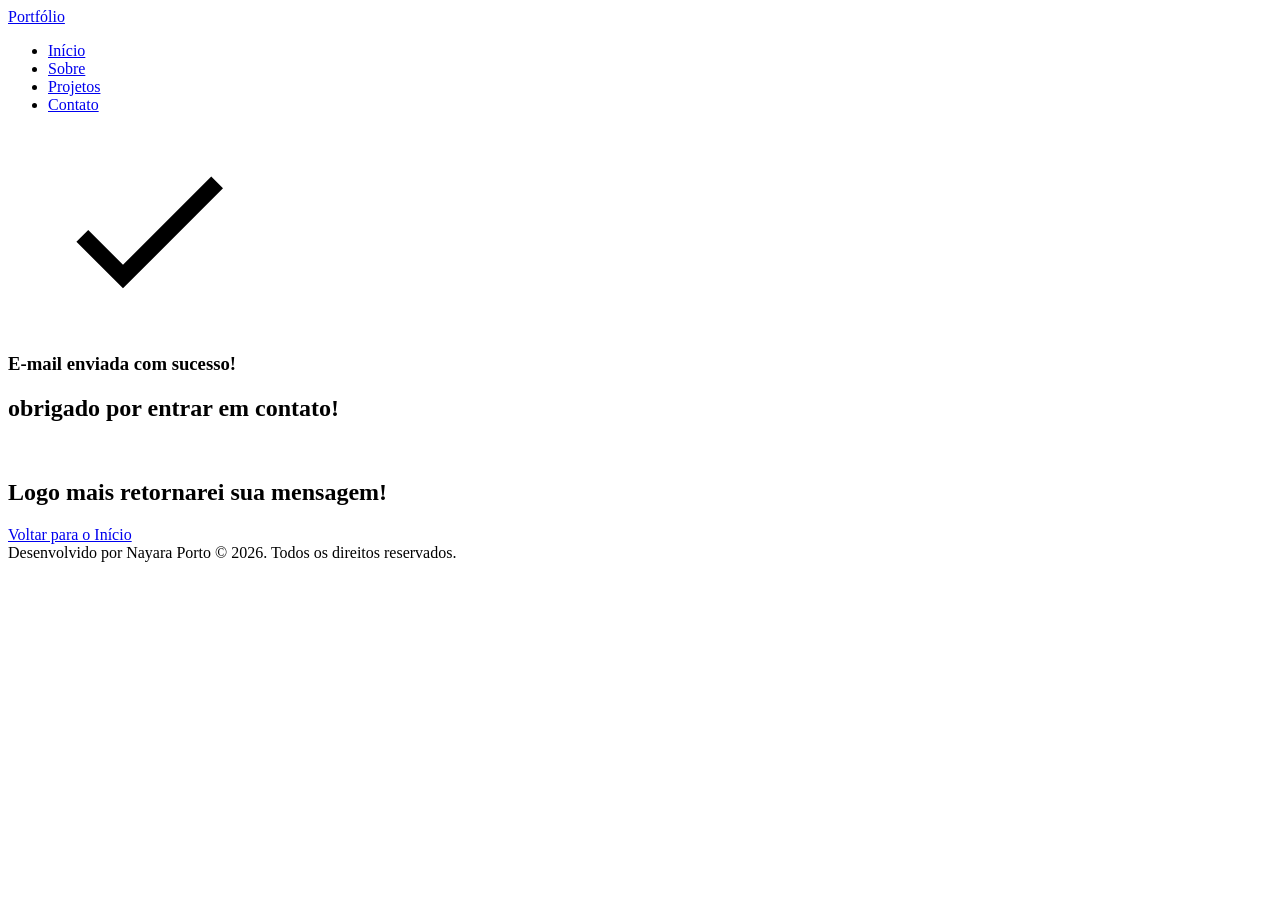
==== success.html @ e8a93d1e ":sparkles: Construção da Página Success" ====
<!DOCTYPE html>
<html lang="pt-br">

<head>

    <meta charset="UTF-8">

    <meta name="viewport" content="width=device-width, initial-scale=1.0">

    <meta name="author" content="Nayara Porto">
    <meta name="description"
        content="Portfólio da Nayara, desenvolvedora Full Stack especializada em criar experiências digitais incríveis. Conheça meus projetos e entre em contato.">
    <meta name="robots" content="index, follow">

    <link rel="icon" type="image/svg+xml" href="./assets/img/favicon.svg">

    <title>Portfólio Nayara</title>

</head>

<body>

    <!-- Cabeçalho da Página (header) -->
    <header class="menu-container">
        <div class="menu-content">
            <!-- Título do Cabeçalho -->
            <a href="index.html" id="titulo">Portfólio</a>

            <!-- Menu de Navegação -->
            <nav>
                <ul class="menu-list">
                    <li><a href="./index.html#hero">Início</a></li>
                    <li><a href="./index.html#about">Sobre</a></li>
                    <li><a href="./index.html#projects">Projetos</a></li>
                    <li><a href="./index.html#contact">Contato</a></li>
                </ul>
            </nav>
        </div>
    </header>

    <!-- Seção Principal da Página (main) -->
    <main>
        <!-- mensagem de Sucesso -->
        <section class="success-container">
            <article class="success">
                <figure class="success-icon">
                    <img src="./assets/img/success.svg" alt="Imagem de sucesso" width="200px">
                </figure>

                <h1>E-mail enviada com sucesso!</h1>
                <h2>obrigado por entrar em contato!</h2>
                <br>
                <h2>Logo mais retornarei sua mensagem!</h2>

                <a href="./index.html" class="botao">Voltar para o Início</a>
            </article>

        </section>
    </main>

    <!-- Rodapé da Página (footer) -->
    <footer>
        Desenvolvido por Nayara Porto &copy; 2026. Todos os direitos reservados.
    </footer>

</body>

</html>
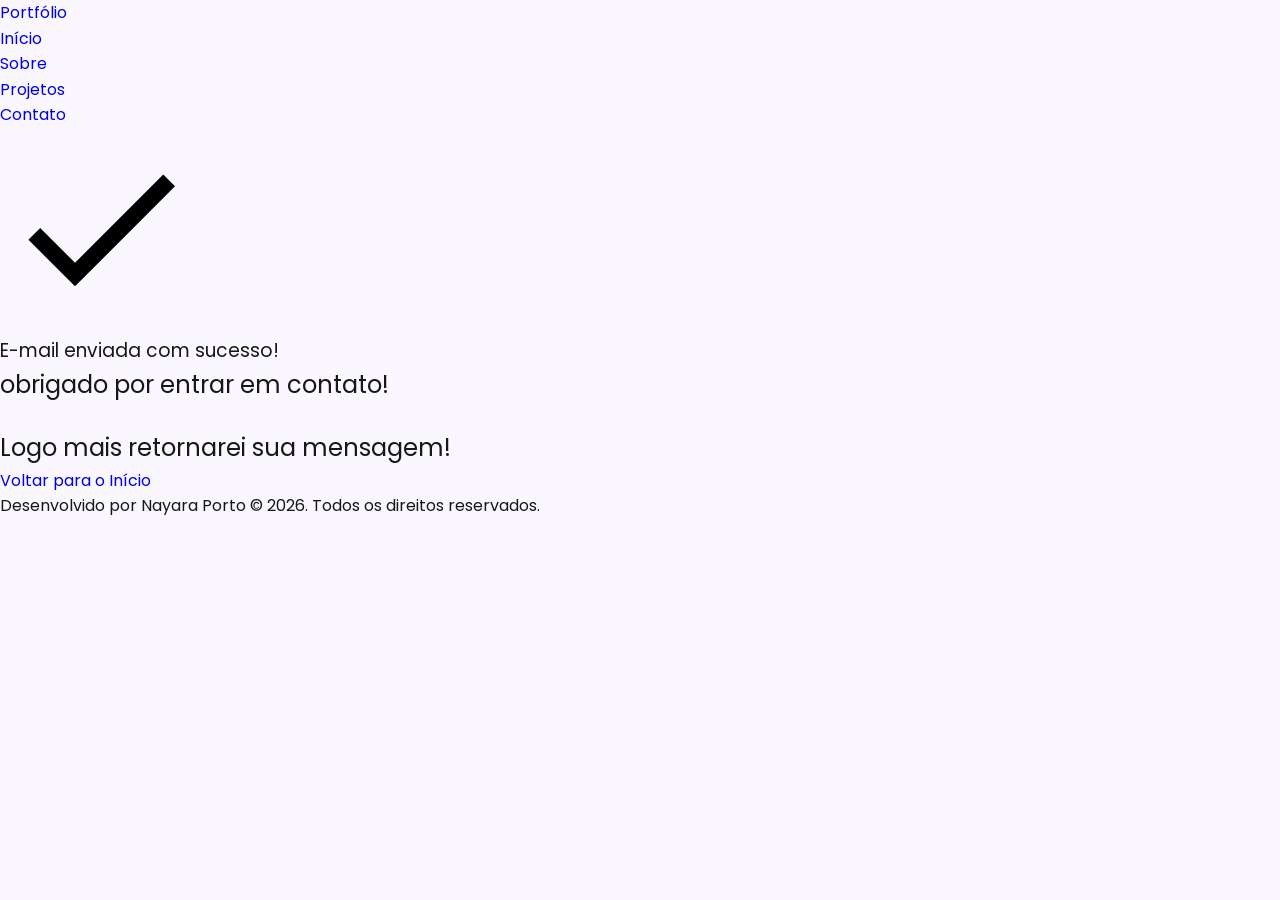
==== commit 276b4e99: "💄 UI: Estilização da Página" ====
--- a/success.html
+++ b/success.html
@@ -2,6 +2,13 @@
 <html lang="pt-br">
 
 <head>
+
+    <!-- Fontes do Google -->
+    <link rel="preconnect" href="https://fonts.googleapis.com">
+    <link rel="preconnect" href="https://fonts.gstatic.com" crossorigin>
+
+    <!-- Fonte do Google - Poppins -->
+    <link href="https://fonts.googleapis.com/css2?family=Poppins&display=swap" rel="stylesheet">
 
     <meta charset="UTF-8">
 
@@ -13,6 +20,9 @@
     <meta name="robots" content="index, follow">
 
     <link rel="icon" type="image/svg+xml" href="./assets/img/favicon.svg">
+
+    <!-- CSS principal da Página -->
+    <link rel="stylesheet" href="./assets/css/styles.css">
 
     <title>Portfólio Nayara</title>
 
--- a/assets/css/styles.css
+++ b/assets/css/styles.css
@@ -0,0 +1,76 @@
+* {
+    margin: 0;
+    padding: 0;
+    box-sizing: border-box;
+    font-family: 'Poppins', sans-serif;
+    font-weight: 400;
+    text-decoration: none;
+    outline: none;
+}
+
+/* Variáveis */
+:root {
+    /* Paleta de Cores - Purple */
+    --purple-50: #f4eaff;
+    --purple-100: #e9dcfa;
+    --purple-200: #cdb3f0;
+    --purple-300: #b186e5;
+    --purple-400: #9460db;
+    --purple-500: #6b36c8;
+    --purple-600: #5b2ca0;
+    --purple-700: #4c2177;
+    --purple-800: #441f88;
+    --purple-900: #2a0e4d;
+    --purple-950: #1a0730;
+ 
+    /* Cores Neutras */
+    --gray-200: #e8e8e8;
+    --gray-400: #505861;
+    --black: #171717;
+    --white: #FAF7FF;
+ 
+    /* Cores de Estado */
+    --error: #e63946;
+ 
+    /* Sombras */
+    --shadow-sm: 0 0.25rem 0.5rem rgba(0, 0, 0, 0.05);
+    --shadow-md: 0 0.25rem 0.75rem rgba(107, 54, 200, 0.3);
+    --shadow-lg: 0 0.5rem 1.5rem rgba(107, 54, 200, 0.2);
+ 
+    /* Espaçamentos */
+    --spacing-xs: 0.5rem;
+    --spacing-sm: 1rem;
+    --spacing-md: 1.5rem;
+    --spacing-lg: 2rem;
+    --spacing-xl: 3rem;
+    --spacing-2xl: 4rem;
+ 
+    /* Tamanhos de Fonte */
+    --text-sm: 0.75rem;
+    --text-base: 1rem;
+    --text-lg: 1.25rem;
+    --text-xl: 1.5rem;
+    --text-2xl: 2rem;
+    --text-3xl: 2.5rem;
+ 
+    /* Border Radius */
+    --radius-sm: 0.25rem;
+    --radius-md: 0.5rem;
+    --radius-lg: 1rem;
+    --radius-xl: 2rem;
+    --radius-full: 50%;
+ 
+    /* Animação Padrão */
+    --transition-default: all 0.3s ease;
+}
+
+html {
+    scroll-behavior: smooth;
+}
+
+body{
+    min-height: 100vh;
+    background-color: var(--white);
+    line-height: 1.6;
+    color: var(--black);
+}
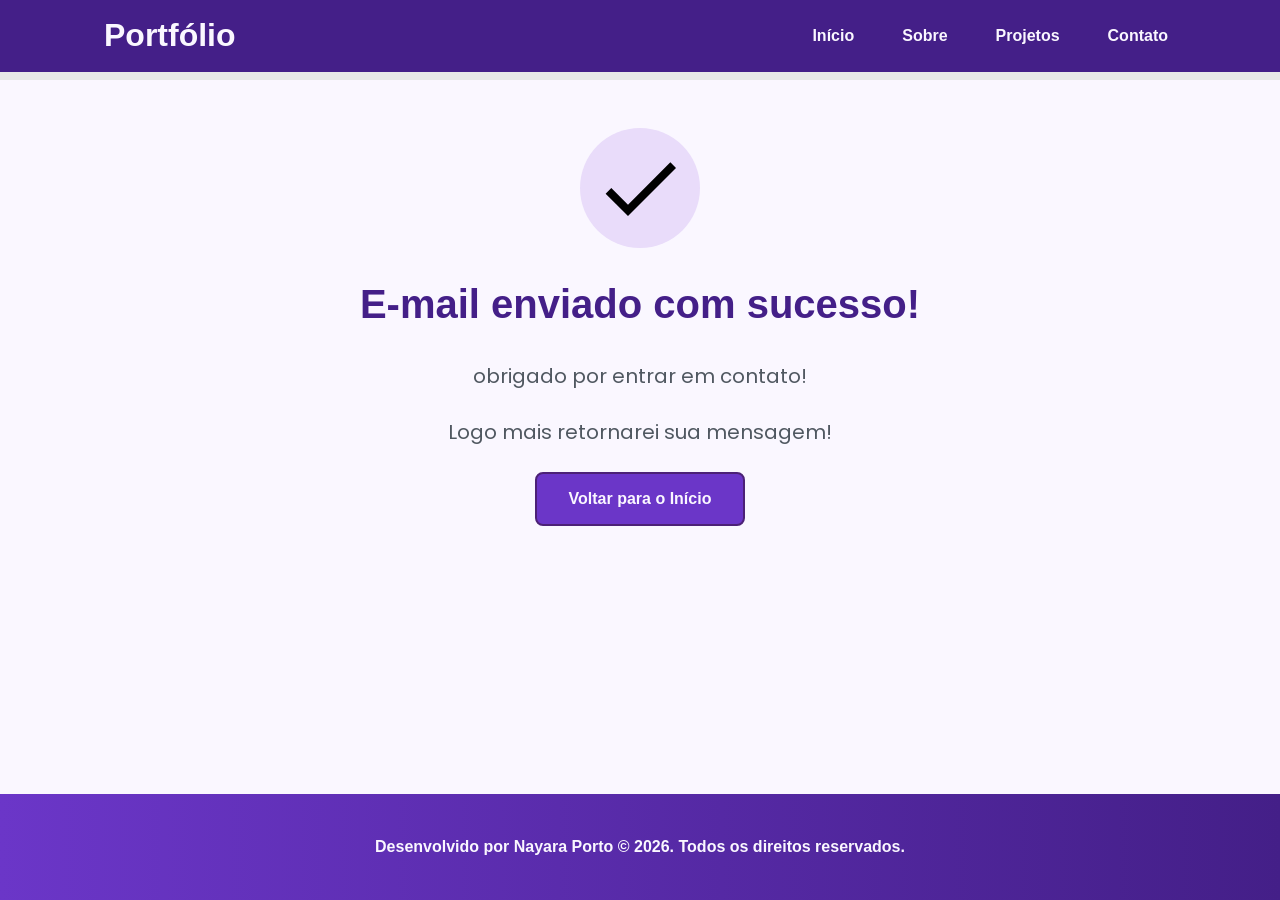
==== commit 5e518f22: "💄 UI:  Finalizando Estilização do Projeto" ====
--- a/success.html
+++ b/success.html
@@ -52,15 +52,14 @@
     <main>
         <!-- mensagem de Sucesso -->
         <section class="success-container">
-            <article class="success">
+            <article class="success-content">
                 <figure class="success-icon">
-                    <img src="./assets/img/success.svg" alt="Imagem de sucesso" width="200px">
+                    <img src="./assets/img/success.svg" alt="Imagem de sucesso" class="float-animation">
                 </figure>
 
-                <h1>E-mail enviada com sucesso!</h1>
-                <h2>obrigado por entrar em contato!</h2>
-                <br>
-                <h2>Logo mais retornarei sua mensagem!</h2>
+                    <h1>E-mail enviado com sucesso!</h1>
+                    <h2>obrigado por entrar em contato!</h2>
+                    <h2>Logo mais retornarei sua mensagem!</h2>
 
                 <a href="./index.html" class="botao">Voltar para o Início</a>
             </article>
--- a/assets/css/styles.css
+++ b/assets/css/styles.css
@@ -22,21 +22,21 @@
     --purple-800: #441f88;
     --purple-900: #2a0e4d;
     --purple-950: #1a0730;
- 
+
     /* Cores Neutras */
     --gray-200: #e8e8e8;
     --gray-400: #505861;
     --black: #171717;
     --white: #FAF7FF;
- 
+
     /* Cores de Estado */
     --error: #e63946;
- 
+
     /* Sombras */
     --shadow-sm: 0 0.25rem 0.5rem rgba(0, 0, 0, 0.05);
     --shadow-md: 0 0.25rem 0.75rem rgba(107, 54, 200, 0.3);
     --shadow-lg: 0 0.5rem 1.5rem rgba(107, 54, 200, 0.2);
- 
+
     /* Espaçamentos */
     --spacing-xs: 0.5rem;
     --spacing-sm: 1rem;
@@ -44,7 +44,7 @@
     --spacing-lg: 2rem;
     --spacing-xl: 3rem;
     --spacing-2xl: 4rem;
- 
+
     /* Tamanhos de Fonte */
     --text-sm: 0.75rem;
     --text-base: 1rem;
@@ -52,14 +52,14 @@
     --text-xl: 1.5rem;
     --text-2xl: 2rem;
     --text-3xl: 2.5rem;
- 
+
     /* Border Radius */
     --radius-sm: 0.25rem;
     --radius-md: 0.5rem;
     --radius-lg: 1rem;
     --radius-xl: 2rem;
     --radius-full: 50%;
- 
+
     /* Animação Padrão */
     --transition-default: all 0.3s ease;
 }
@@ -68,9 +68,498 @@
     scroll-behavior: smooth;
 }
 
-body{
+body {
+    display: flex;
+    flex-direction: column;
     min-height: 100vh;
     background-color: var(--white);
     line-height: 1.6;
     color: var(--black);
+}
+
+main {
+    flex: 1;
+}
+
+.section-container {
+    max-width: 70rem;
+    margin: 0 auto;
+    padding: var(--spacing-xl) var(--spacing-md);
+    scroll-margin-top: 6rem;
+}
+
+/* Botões */
+
+.buttons-container {
+    display: flex;
+    gap: var(--spacing-sm);
+}
+
+.botao,
+.botao-outline {
+    display: inline-block;
+    padding: 0.75rem 2rem;
+    border: 0.15rem solid transparent;
+    border-radius: var(--radius-md);
+    font-size: var(--text-base);
+    font-weight: 600;
+    text-align: center;
+    cursor: pointer;
+    transition: var(--transition-default);
+}
+
+.botao {
+    border-color: var(--purple-700);
+    background-color: var(--purple-500);
+    color: var(--white);
+}
+
+.botao:hover {
+    border-color: var(--purple-800);
+    background-color: var(--purple-700);
+    box-shadow: var(--shadow-md);
+    box-shadow: var(--shadow-md);
+    transform: translateY(-0.25rem);
+}
+
+.botao-outline {
+    border-color: var(--purple-700);
+    background-color: transparent;
+    color: var(--purple-700);
+}
+
+.botao-outline:hover {
+    border-color: var(--purple-700);
+    background-color: var(--purple-500);
+    color: var(--white);
+    transform: translateY(-0.25rem);
+}
+
+/* Botões pequenos - Card Projetos */
+
+.botao.botao-sm,
+
+.botao-outline.botao-sm {
+    min-width: 6rem;
+    padding: 0.25rem var(--spacing-sm);
+    border-width: 0.125rem;
+    border-radius: 0.25rem;
+    font-size: var(--text-sm);
+}
+
+/* Seção Header - Cabeçalho e Menu */
+
+header {
+    position: sticky;
+    top: 0;
+    z-index: 1000;
+    width: 100%;
+    height: 5rem;
+    border-bottom: var(--spacing-xs) solid var(--gray-200);
+    box-shadow: var(--purple-800);
+    background-color: var(--purple-800);
+}
+
+header a {
+    font-weight: 600;
+    color: var(--white);
+    transition: color 0.3s ease;
+}
+
+header a:hover {
+    color: var(--purple-100);
+}
+
+#titulo {
+    font-size: var(--text-2xl);
+    font-weight: 700;
+}
+
+.menu-content {
+    display: flex;
+    justify-content: space-between;
+    align-items: center;
+    max-width: 70rem;
+    height: 100%;
+    margin: 0 auto;
+    padding: 0 var(--spacing-md);
+}
+
+.menu-list {
+    display: flex;
+    gap: var(--spacing-lg);
+    list-style: none;
+}
+
+.menu-list a {
+    padding: var(--spacing-xs);
+}
+
+.hero-container {
+    display: flex;
+    align-items: center;
+    gap: var(--spacing-2xl);
+    min-height: calc(100vh - 5rem);
+}
+
+.hero-content {
+    display: flex;
+    flex-direction: column;
+    flex: 1;
+    gap: var(--spacing-md);
+}
+
+.hero-content span {
+    font-size: var(--text-xl);
+    font-weight: 700;
+}
+
+.hero-content h1 {
+    font-size: var(--text-3xl);
+    font-weight: 700;
+}
+
+/* Configurando todos os Paragrafos */
+.hero-content p,
+.about-content p,
+.contact-content p {
+    font-size: var(--text-lg);
+    color: var(--gray-400);
+}
+
+.hero-image {
+    display: flex;
+    justify-content: center;
+    flex: 1;
+}
+
+.hero-image img {
+    width: 100%;
+    max-width: 100%;
+    border-radius: var(--radius-xl);
+}
+
+/* Animação Flutuante */
+@keyframes float {
+
+    0%,
+    100% {
+        transform: translateY(0);
+    }
+
+    50% {
+        transform: translateY(-1.25rem);
+    }
+}
+
+/* Usa animação */
+.float-animation {
+    animation: float 3s ease-in-out infinite;
+}
+
+/* About */
+.about-container {
+    display: flex;
+    align-items: center;
+    gap: var(--spacing-2xl);
+    min-height: calc(100vh - 5rem);
+}
+
+.about-content {
+    display: flex;
+    flex-direction: column;
+    flex: 1;
+    gap: var(--spacing-md);
+}
+
+.about-content span {
+    font-size: var(--text-xl);
+    font-weight: 700;
+}
+
+.about-content h1 {
+    font-size: var(--text-3xl);
+    font-weight: 700;
+}
+
+/* Projects */
+.projects-container {
+    scroll-margin-top: 3rem;
+    margin: var(--spacing-2xl) auto;
+    text-align: center;
+}
+
+.projects-swipper {
+    position: relative;
+    width: 100%;
+    padding: var(--spacing-sm) var(--spacing-xl) var(--spacing-2xl) var(--spacing-xl);
+    overflow: hidden;
+}
+
+/* Card Projetos */
+.project-card {
+    display: flex;
+    flex-direction: column;
+    width: 100%;
+    height: 100%;
+    border: 0.15rem solid var(--gray-200);
+    border-radius: var(--radius-lg);
+    background-color: var(--white);
+    box-shadow: var(--shadow-sm);
+    overflow: hidden;
+    transition: var(--transition-default);
+}
+
+.project-card:hover {
+    box-shadow: var(--spacing-lg);
+}
+
+.project-image {
+    display: flex;
+    justify-content: center;
+    align-items: center;
+    width: 100%;
+    height: 10rem;
+    overflow: hidden;
+    background: linear-gradient(135deg, var(--purple-50) 0%, var(--purple-100) 100%);
+}
+
+.project-image img {
+    width: 75%;
+    height: 75%;
+    max-width: 7rem;
+    max-height: 7rem;
+    object-fit: contain;
+    transition: transform 0.3s ease;
+}
+
+.project-content {
+    display: flex;
+    flex-direction: column;
+    flex: 1;
+    padding: var(--spacing-md);
+    text-align: left;
+}
+
+.project-content h3 {
+    font-size: var(--text-lg);
+    font-weight: 700;
+    margin-bottom: 0.75rem;
+}
+
+.project-content p {
+    flex: 1;
+    font-size: var(--text-base);
+    color: var(--gray-400);
+    margin-bottom: var(--spacing-sm);
+}
+
+.project-tag {
+    display: flex;
+    flex-wrap: wrap;
+    gap: var(--spacing-xs);
+}
+
+.tag {
+    padding: 0.375rem 0.75rem;
+    border-radius: var(--radius-sm);
+    background-color: var(--purple-100);
+    font-size: var(--text-sm);
+    font-weight: 600;
+    color: var(--purple-700);
+}
+
+.project-buttons {
+    display: flex;
+    justify-content: center;
+    align-items: center;
+    gap: 0.75rem;
+    margin-top: var(--spacing-sm);
+}
+
+/* Configuração do Swiper */
+.swiper-wrapper {
+    align-items: stretch;
+}
+
+.swiper-slide {
+    display: flex;
+    height: auto;
+}
+
+/* Botões do Swiper (navegação) */
+.swiper-button-next,
+.swiper-button-prev {
+    width: 3rem;
+    height: 3rem;
+}
+
+.swiper-button-next:after,
+.swiper-button-prev:after {
+    font-size: var(--text-lg);
+    color: var(--purple-500);
+}
+
+.swiper-button-next:hover:after,
+.swiper-button-prev:hover:after {
+    color: var(--purple-800);
+}
+
+/* Indicadores de paginação */
+.swiper-pagination-bullet {
+    width: 0.75rem;
+    height: 0.75rem;
+    background-color: var(--gray-200);
+    opacity: 1;
+}
+
+.swiper-pagination-bullet-active {
+    width: var(--spacing-lg);
+    border-radius: var(--radius-sm);
+    background-color: var(--purple-500);
+}
+
+/* Seção de Contatos */
+.contact-container {
+    display: grid;
+    grid-template-columns: 1fr 1fr;
+    gap: var(--spacing-2xl);
+    padding-bottom: var(--spacing-2xl);
+}
+
+/* Redes Sociais */
+.contact-info h2 {
+    margin-bottom: var(--spacing-md);
+}
+
+.contact-info p {
+    margin-bottom: var(--spacing-lg);
+}
+
+.social-container {
+    display: flex;
+    justify-content: center;
+    gap: var(--spacing-xl);
+}
+
+.social-icon {
+    width: 5rem;
+    height: 5rem;
+    padding: 0.75rem;
+    border-radius: var(--radius-md);
+    transition: var(--transition-default);
+}
+
+.social-icon img {
+    width: 100%;
+    filter: brightness(0) saturate(100%);
+    transition: var(--transition-default);
+}
+
+.social-icon img:hover {
+    filter: brightness(0) saturate(100%) invert(42%) sepia(93%) saturate(1352%) hue-rotate(243deg) brightness(79%) contrast(91%);
+}
+
+/* Formulário de Contato*/
+form {
+    display: flex;
+    flex-direction: column;
+    gap: 0.75rem;
+}
+
+form label {
+    font-weight: 600;
+    font-size: var(--text-base);
+}
+
+form input,
+form textarea {
+    width: 100%;
+    padding: 0.5rem var(--spacing-sm);
+    border: 0.25rem solid var(--gray-200);
+    border-radius: var(--radius-md);
+    font-family: inherit;
+    font-size: var(--text-base);
+    transition: border-color 0.3s ease;
+}
+
+form input:focus,
+form textarea:focus {
+    border-color: var(--purple-500);
+    outline: none;
+}
+
+form textarea {
+    resize: none;
+    min-height: 5rem;
+}
+
+form span {
+    margin-top: -0.75rem;
+    color: var(--error);
+    font-size: var(--text-sm);
+}
+
+/* Footer */
+footer {
+    padding: 2.5rem;
+    background: linear-gradient(to right, var(--purple-500), var(--purple-800));
+    font-weight: 600;
+    text-align: center;
+    color: var(--white);
+}
+
+
+/* Página de Sucesso */
+.success-container {
+    display: flex;
+    flex-direction: column;
+    align-items: center;
+    justify-content: center;
+    width: 100%;
+    min-height: var(--spacing-xl) var(--spacing-md);
+    padding: var(--spacing-xl) var(--spacing-md);
+}
+
+.success-content {
+    display: flex;
+    flex-direction: column;
+    align-items: center;
+    gap: var(--spacing-md);
+    max-width: 37.5rem;
+    text-align: center;
+}
+
+.success-content h1 {
+    font-size: var(--text-3xl);
+    font-weight: 700;
+    color: var(--purple-800);
+}
+
+.success-content h2 {
+    font-size: var(--text-lg);
+    color: var(--gray-400);
+}
+
+.success-icon {
+    display: flex;
+    align-items: center;
+    justify-content: center;
+    width: 7.5rem;
+    height: 7.5rem;
+    border-radius: var(--radius-full);
+    background-color: var(--purple-100);
+}
+
+.success-icon img {
+    width: 6rem;
+    height: 6rem;
+    filter: brightness (0) 
+            saturate (100%) 
+            invert(11%) 
+            sepia (69%) 
+            saturate (3759%) 
+            hue-rotate(256deg) 
+            brightness (101%) 
+            contrast(96%);
 }
